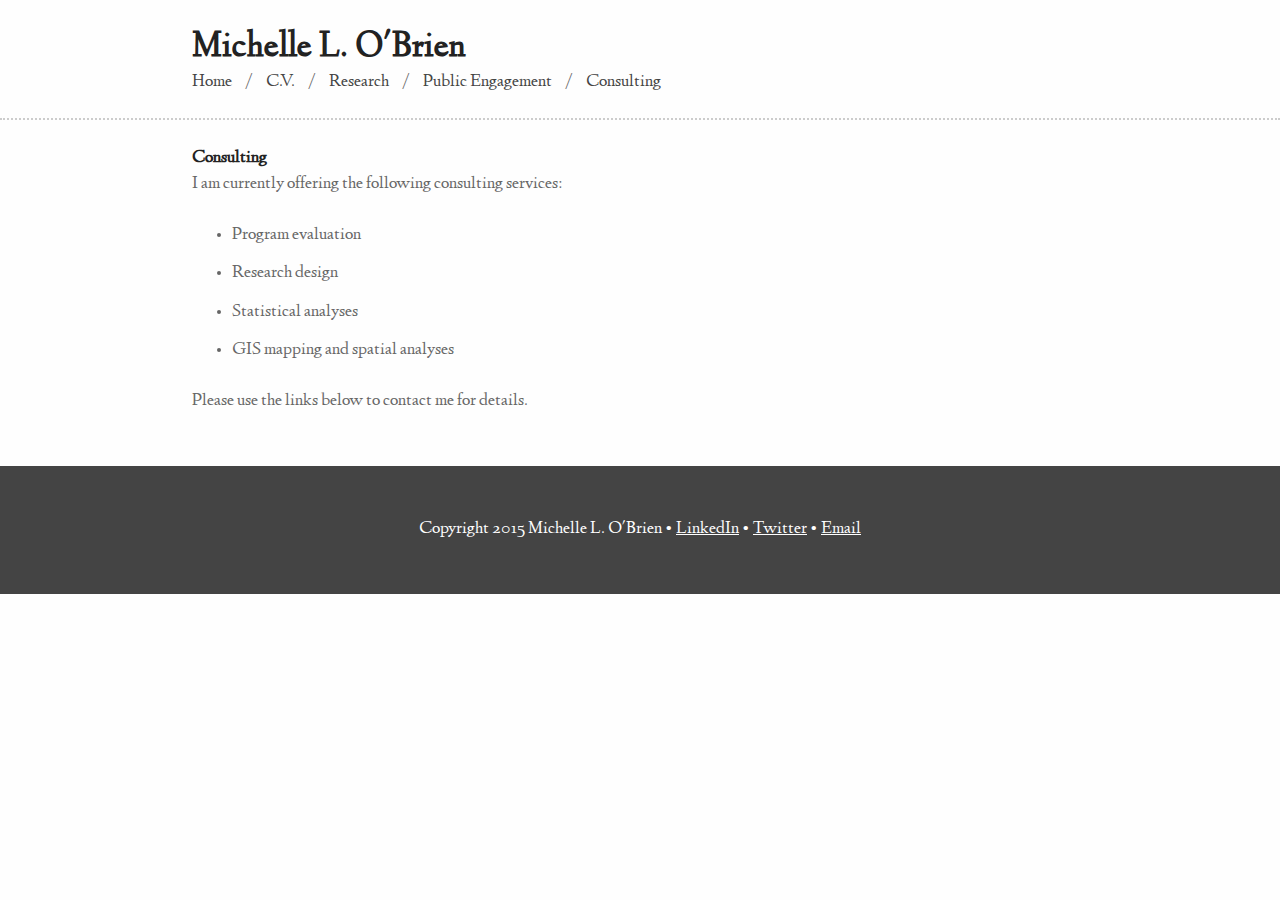
==== consulting.html @ 3920502f "Create consulting.html" ====
<html>

<head>
	<title>Michelle L. O'Brien - Home</title>
	<link rel="stylesheet" type="text/css" href="styles.css" />
  
  <script>
  (function(i,s,o,g,r,a,m){i['GoogleAnalyticsObject']=r;i[r]=i[r]||function(){
  (i[r].q=i[r].q||[]).push(arguments)},i[r].l=1*new Date();a=s.createElement(o),
  m=s.getElementsByTagName(o)[0];a.async=1;a.src=g;m.parentNode.insertBefore(a,m)
  })(window,document,'script','//www.google-analytics.com/analytics.js','ga');

  ga('create', 'UA-62308016-1', 'auto');
  ga('send', 'pageview');

</script>
</head>

<body>

	<header>
		<h1>Michelle L. O'Brien</h1>
		<nav>
			<a href="index.html">Home</a> / <a href="OBMich.github.io/MOBrien_CV.pdf">C.V.</a> / <a href="research.html">Research</a> / <a href="teaching.html">Public Engagement</a> / <a href="consulting.html">Consulting</a>
		</nav>
	</header>

	<section>
				<h2>Consulting</h2>
        <p>I am currently offering the following consulting services:</p>
        <ul>
  <li>Program evaluation</li>
  <li>Research design</li>
  <li>Statistical analyses</li>
  <li>GIS mapping and spatial analyses</li>
</ul>

<p>Please use the links below to contact me for details.</p>
		
	</section>

	<footer>
		<p>Copyright 2015 Michelle L. O'Brien &bull; <a href="https://www.linkedin.com/in/michelle-o-brien-05768485">LinkedIn</a> &bull; <a href="http://twitter.com/OBMich">Twitter</a> &bull; <a href="mailto:obri.michelle@gmail.com">Email</a></p>
	</footer>

</body>
</html>
---- styles.css ----
html,body,div,span,h1,h2,h3,p,a,em,img,strong,article,section,header,footer,dl,dd,dt,table,th,td{margin:0;padding:0;border:0;outline:0;font-size:100%;vertical-align:baseline;background:transparent}
table{border-collapse: collapse;border-spacing: 0;}

@font-face {
    font-family: 'linden_hillregular';
    src: url('fonts/LindenHill-webfont.eot');
    src: url('fonts/LindenHill-webfont.eot?#iefix') format('embedded-opentype'),
         url('fonts/LindenHill-webfont.woff') format('woff'),
         url('fonts/LindenHill-webfont.ttf') format('truetype'),
         url('fonts/LindenHill-webfont.svg#linden_hillregular') format('svg');
    font-weight: normal;
    font-style: normal;
}

@font-face {
    font-family: 'linden_hillitalic';
    src: url('fonts/LindenHill-Italic-webfont.eot');
    src: url('fonts/LindenHill-Italic-webfont.eot?#iefix') format('embedded-opentype'),
         url('fonts/LindenHill-Italic-webfont.woff') format('woff'),
         url('fonts/LindenHill-Italic-webfont.ttf') format('truetype'),
         url('fonts/LindenHill-Italic-webfont.svg#linden_hillitalic') format('svg');
    font-weight: normal;
    font-style: normal;
}

body {
	font-family: 'linden_hillregular', Times, Georgia, serif;
	font-size: 18px;
	line-height: 1.6rem;
	color: #666;
	background-color: #fefefe;
}
em { font-family: 'linden_hillitalic', Times, Georgia, serif; 
	font-weight: normal; 
	font-style:normal; 
}

header { border-bottom: 2px dotted #ccc; padding-bottom: 1.4rem; }

h1 { 
	padding: 1.6rem 0 0;
	font-size: 2em;
	line-height: 2.8rem; 
}

strong, h1, h2, h3 { color: #222; }

h2, h3, p, ul {
	margin: 1.6rem 0;
}
li { margin: 0.8rem 0; }

h2 { margin-bottom: -1.6rem; }

nav a:first-child { padding-left: 0; }
nav a { padding: 2px 10px; color: #444; text-decoration: none; }

footer { padding: 1.6rem; 
		background: #444; 
		color: #fff; 
		text-align: center; 
		margin-top: 3.2rem; }
footer a { color: #fff; }

.headshot { background: url(headshot2.jpg) top left no-repeat; padding-left: 90px; }

section img { width: 100%; height: auto; }

@media (min-width: 440px) {
	h1, nav, section {
		width: 70%;
		margin: 0 auto;
	}
}
@media (max-width: 440px) {
	h1, nav, section {
		width: 90%;
		margin: 0 auto; 
	}
}
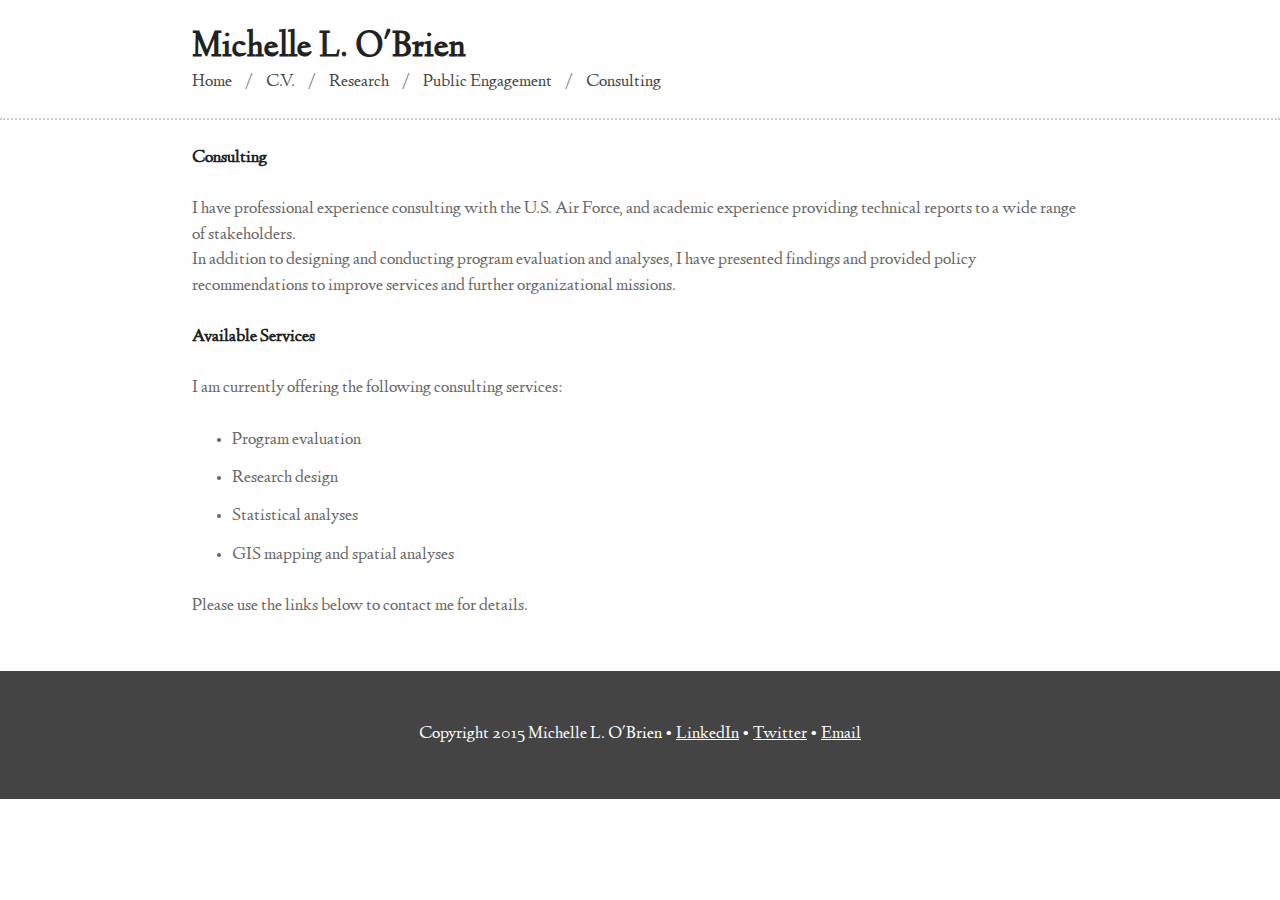
==== commit b692515d: "Update consulting.html with experience statement" ====
--- a/consulting.html
+++ b/consulting.html
@@ -21,12 +21,17 @@
 	<header>
 		<h1>Michelle L. O'Brien</h1>
 		<nav>
-			<a href="index.html">Home</a> / <a href="OBMich.github.io/MOBrien_CV.pdf">C.V.</a> / <a href="research.html">Research</a> / <a href="teaching.html">Public Engagement</a> / <a href="consulting.html">Consulting</a>
+			<a href="index.html">Home</a> / <a href="OBMich.github.io/MOBrien_CV.pdf">C.V.</a> / <a href="research.html">Research</a> / <a href="public_engagement.html">Public Engagement</a> / <a href="consulting.html">Consulting</a>
 		</nav>
 	</header>
 
 	<section>
-				<h2>Consulting</h2>
+				<h2>Consulting</h2><br>
+		
+		<p>I have professional experience consulting with the U.S. Air Force, and academic experience providing technical reports to a wide range of stakeholders.<br>
+		In addition to designing and conducting program evaluation and analyses, I have presented findings and provided policy recommendations to improve services and further organizational missions.</p>
+		
+		<h2>Available Services</h2><br>
         <p>I am currently offering the following consulting services:</p>
         <ul>
   <li>Program evaluation</li>
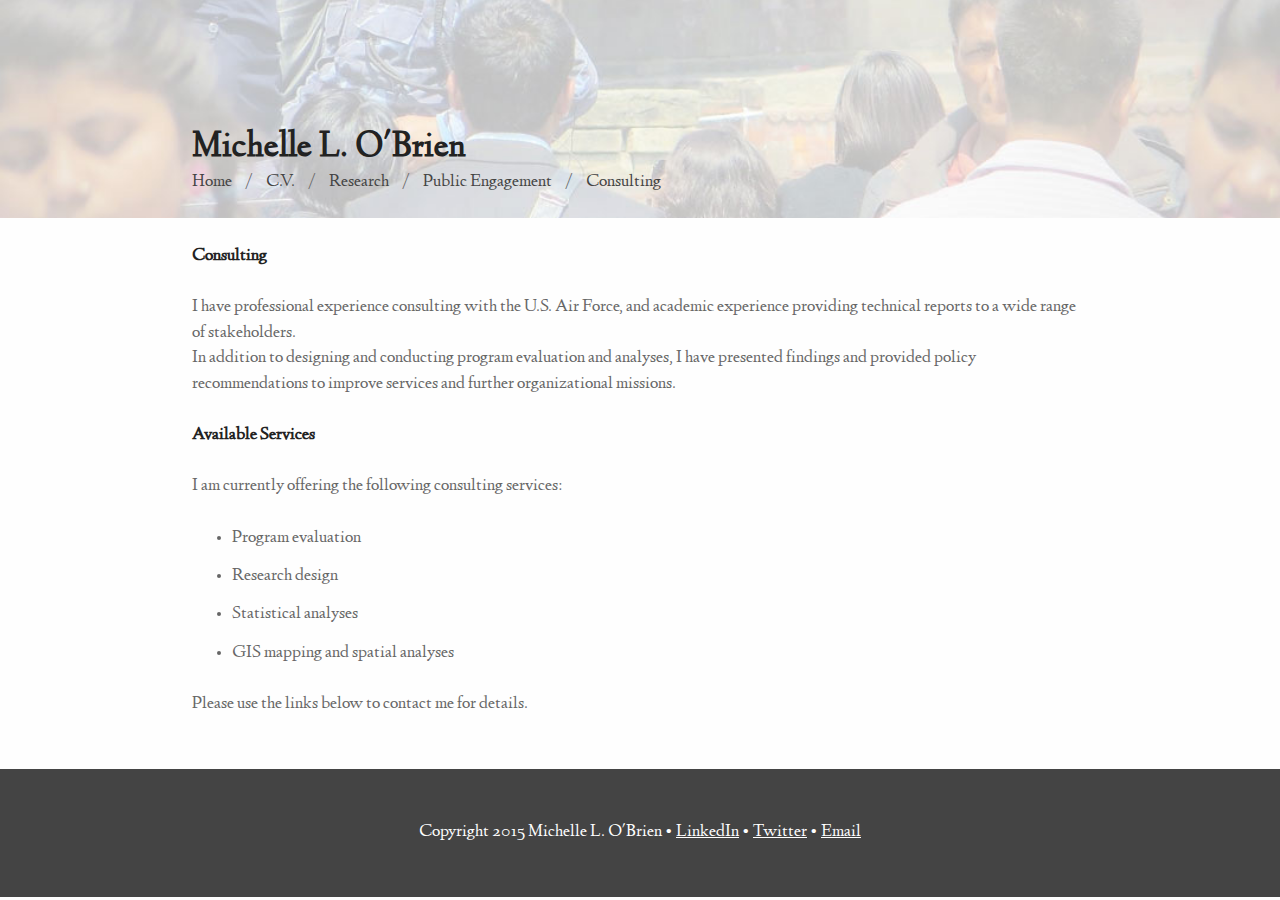
==== commit de87c2c7: "Adding new banner style and classes" ====
--- a/consulting.html
+++ b/consulting.html
@@ -16,7 +16,7 @@
 </script>
 </head>
 
-<body>
+<body class="consulting">
 
 	<header>
 		<h1>Michelle L. O'Brien</h1>
--- a/styles.css
+++ b/styles.css
@@ -35,7 +35,15 @@
 	font-style:normal; 
 }
 
-header { border-bottom: 2px dotted #ccc; padding-bottom: 1.4rem; }
+header { /*border-bottom: 2px dotted #ccc; */
+	padding-bottom: 1.4rem; 
+	background: url(images/mountains.jpg) no-repeat center center;
+	background-size: cover;
+	padding-top: 100px;
+}
+	.consulting header { background-image: url(images/consulting.jpg); }
+	.research header { background-image: url(images/research.jpg); }
+	.engagement header { background-image: url(images/fruit.jpg); }
 
 h1 { 
 	padding: 1.6rem 0 0;
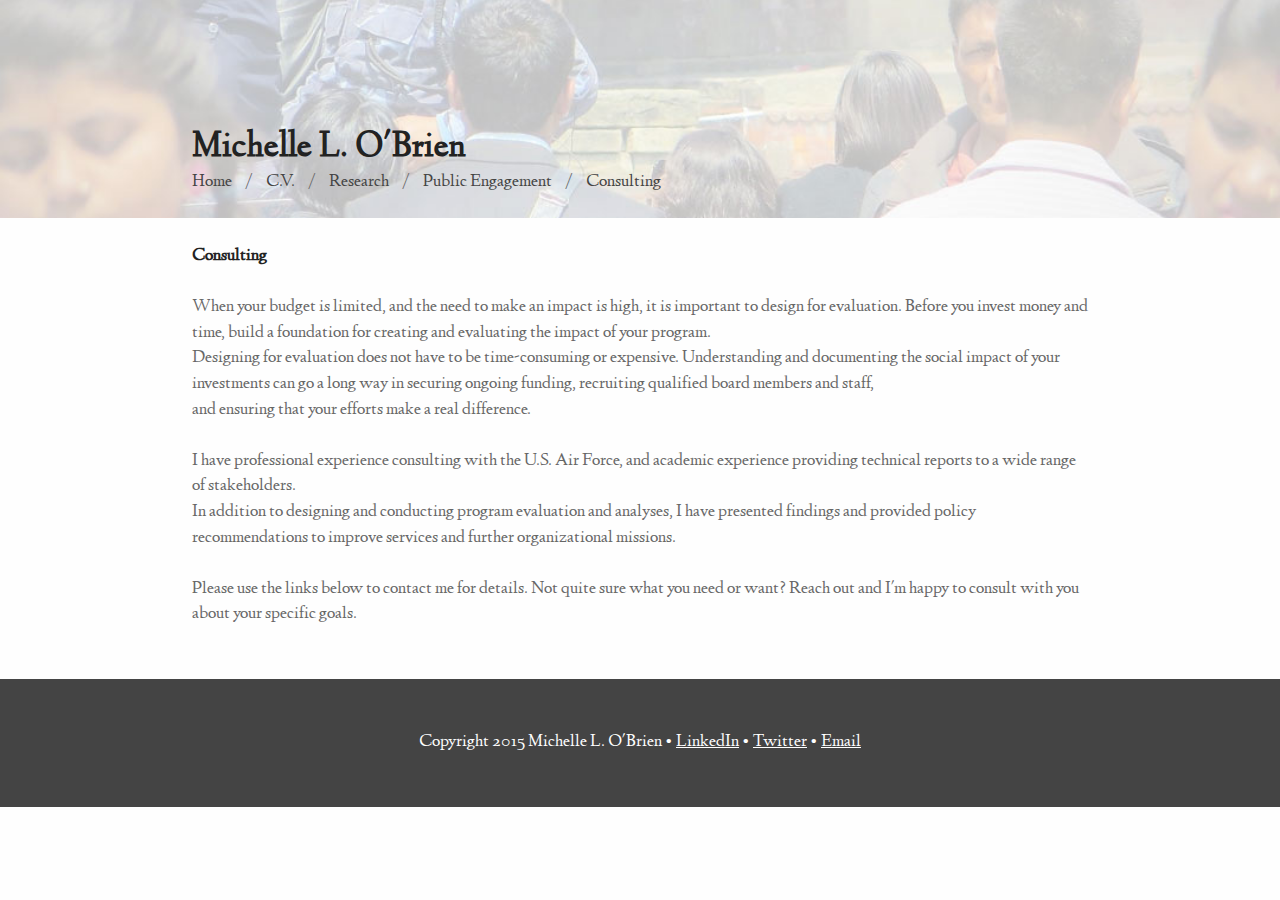
==== commit af55a561: "Updated consulting page" ====
--- a/consulting.html
+++ b/consulting.html
@@ -27,20 +27,16 @@
 
 	<section>
 				<h2>Consulting</h2><br>
+		<p>When your budget is limited, and the need to make an impact is high, it is important to design for evaluation. Before you invest money and time, build a foundation for creating and evaluating the impact of your program. <br>
+			Designing for evaluation does not have to be time-consuming or expensive. Understanding and documenting the social impact of your investments can go a long way in securing ongoing funding, recruiting qualified board members and staff, <br>
+			and ensuring that your efforts make a real difference. 
 		
 		<p>I have professional experience consulting with the U.S. Air Force, and academic experience providing technical reports to a wide range of stakeholders.<br>
 		In addition to designing and conducting program evaluation and analyses, I have presented findings and provided policy recommendations to improve services and further organizational missions.</p>
 		
-		<h2>Available Services</h2><br>
-        <p>I am currently offering the following consulting services:</p>
-        <ul>
-  <li>Program evaluation</li>
-  <li>Research design</li>
-  <li>Statistical analyses</li>
-  <li>GIS mapping and spatial analyses</li>
-</ul>
+		
 
-<p>Please use the links below to contact me for details.</p>
+<p>Please use the links below to contact me for details. Not quite sure what you need or want? Reach out and I'm happy to consult with you about your specific goals.</p>
 		
 	</section>
 
